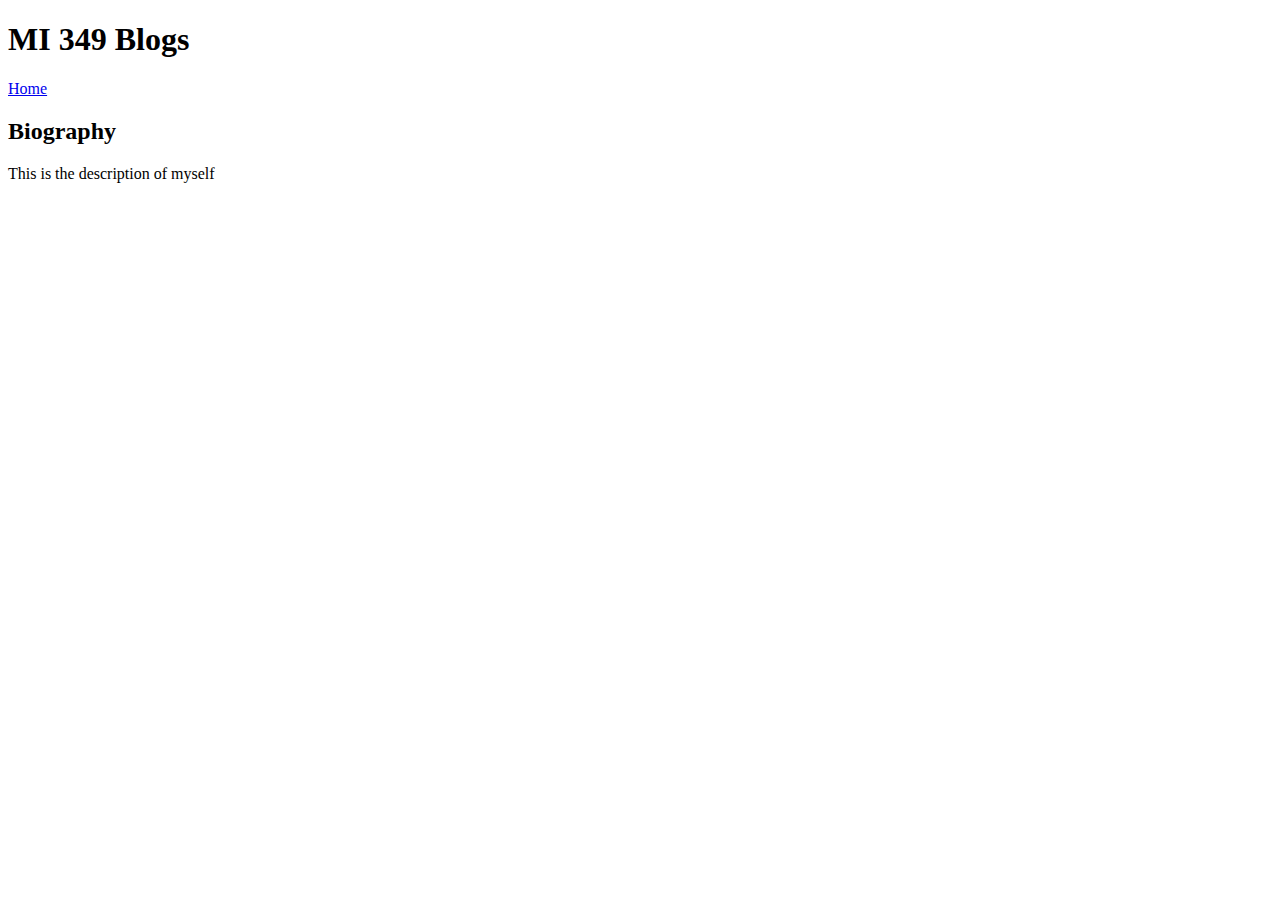
==== about.html @ ef1ee114 "update" ====
<!DOCTYPE html>
<html lang="en">
<head>
    <meta charset="UTF-8">
    <meta http-equiv="X-UA-Compatible" content="IE=edge">
    <meta name="viewport" content="width=device-width, initial-scale=1.0">
    <title>MI349 Blogs</title>
</head>
    <body>
    <header>
        <h1>MI 349 Blogs</h1>
    </header>
        <nav>
            <a href="index.html">Home</a> 
        </nav>
    <main>
        <article>
            <h2>Biography</h2>
            <p>This is the description of myself</p>
                <ul>

                </ul>
            <section>
                <img src="" alt="">
            </section>
        </article>
    </main>
    </body>
</html>
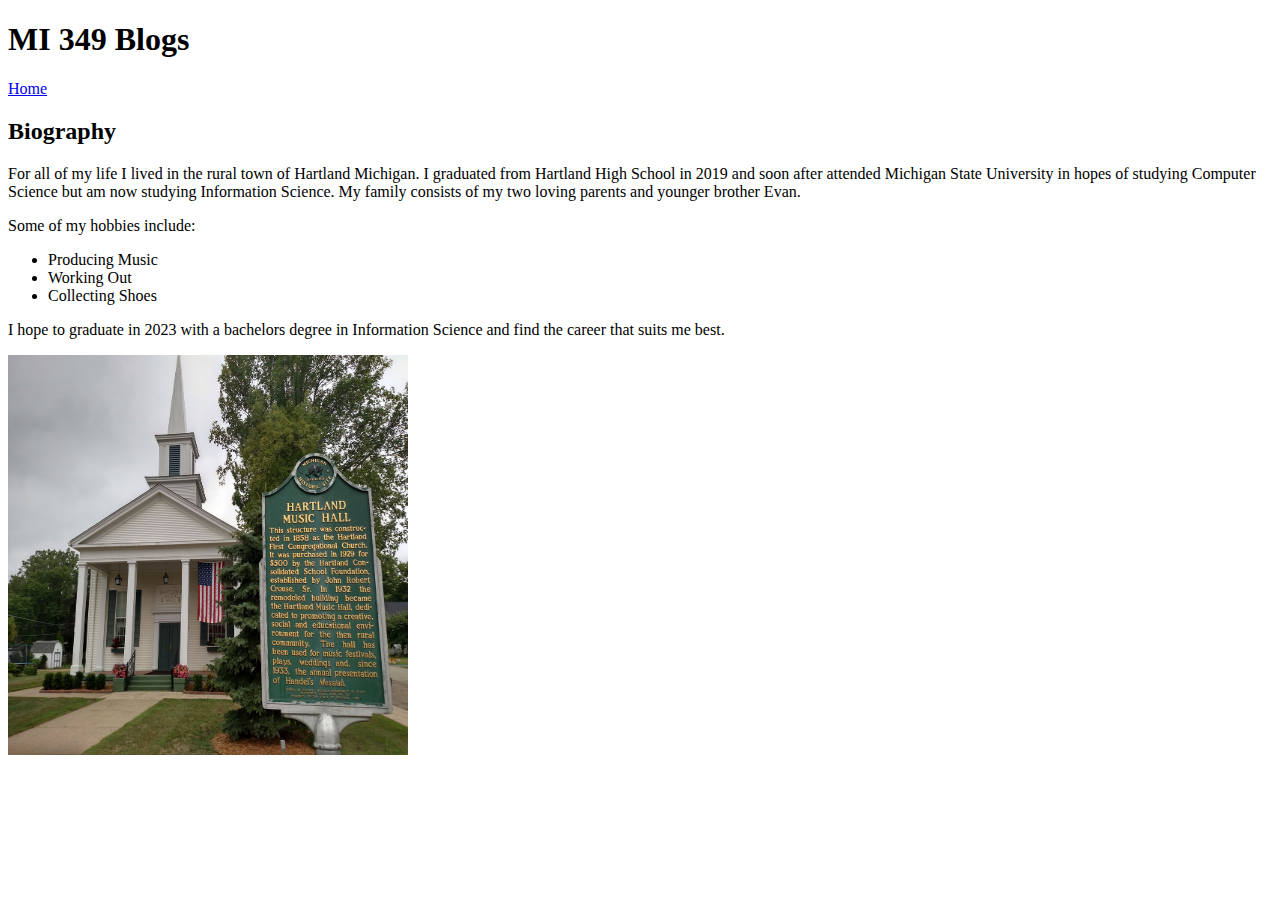
==== commit d3f458d0: "last" ====
--- a/about.html
+++ b/about.html
@@ -16,12 +16,18 @@
     <main>
         <article>
             <h2>Biography</h2>
-            <p>This is the description of myself</p>
-                <ul>
-
-                </ul>
+            <p>For all of my life I lived in the rural town of Hartland Michigan. I graduated from Hartland High School in 2019 and soon after attended Michigan State University in hopes of studying Computer Science but am now studying Information Science. My family consists of my two loving parents and younger brother Evan.</p>
+            <p>Some of my hobbies include:</p> 
+            <p>
+            <ul>
+            <li>Producing Music</li>
+            <li>Working Out</li>
+            <li>Collecting Shoes</li>
+            </ul>
+            </p>
+            <p>I hope to graduate in 2023 with a bachelors degree in Information Science and find the career that suits me best.</p>
             <section>
-                <img src="" alt="">
+                <img src="Hartland.jpg" width="400" height="400" alt="Hartland">
             </section>
         </article>
     </main>
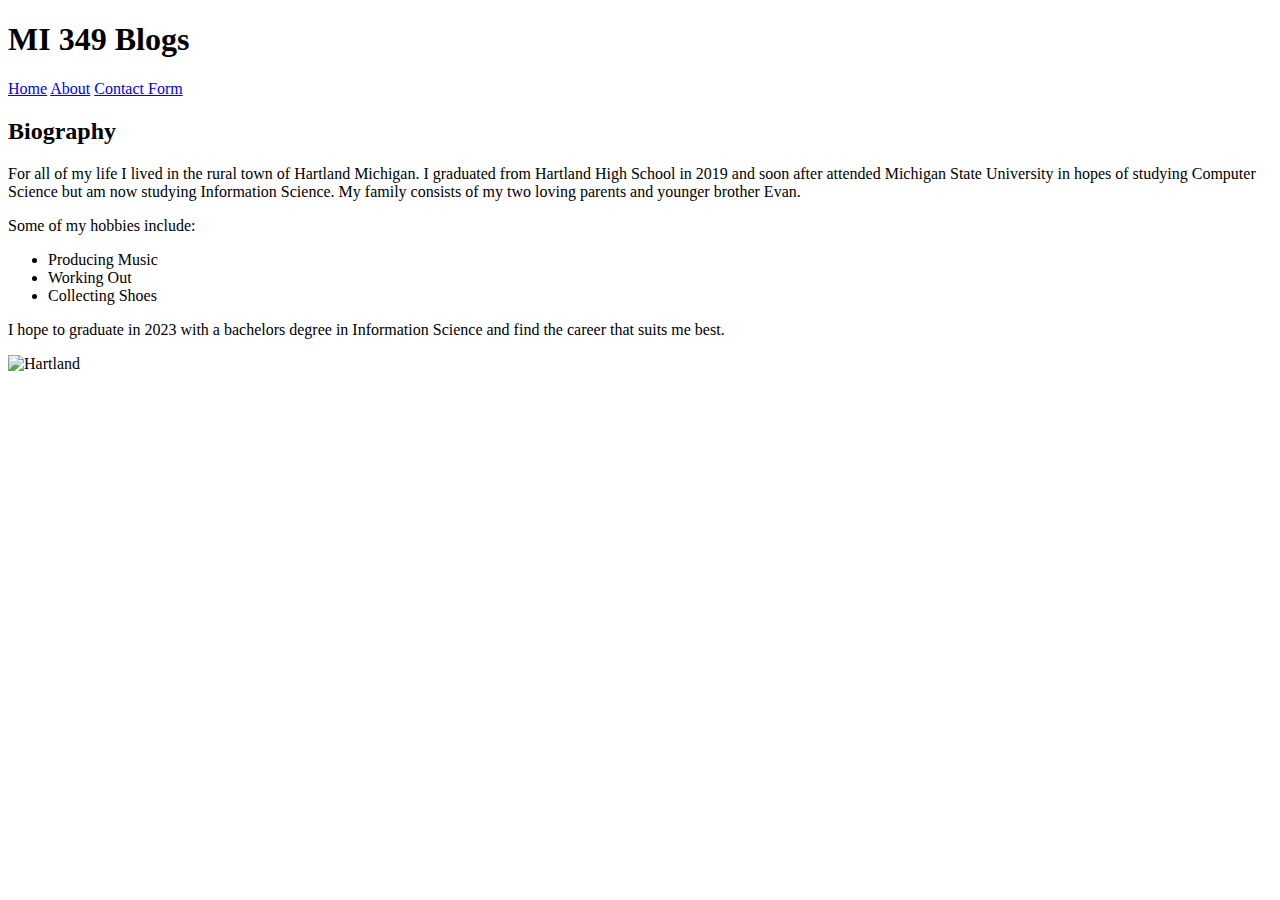
==== commit fbc5ccd3: "changes" ====
--- a/about.html
+++ b/about.html
@@ -11,10 +11,11 @@
         <h1>MI 349 Blogs</h1>
     </header>
         <nav>
-            <a href="index.html">Home</a> 
+            <a href="index.html">Home</a>
+            <a href="about.html">About</a>
+            <a href="contact.html">Contact Form</a> 
         </nav>
-    <main>
-        <article>
+        <article class="Biography">
             <h2>Biography</h2>
             <p>For all of my life I lived in the rural town of Hartland Michigan. I graduated from Hartland High School in 2019 and soon after attended Michigan State University in hopes of studying Computer Science but am now studying Information Science. My family consists of my two loving parents and younger brother Evan.</p>
             <p>Some of my hobbies include:</p> 
@@ -27,9 +28,8 @@
             </p>
             <p>I hope to graduate in 2023 with a bachelors degree in Information Science and find the career that suits me best.</p>
             <section>
-                <img src="Hartland.jpg" width="400" height="400" alt="Hartland">
+                <img src="photos/Hartland.jpg" width="400" height="400" alt="Hartland">
             </section>
         </article>
-    </main>
     </body>
 </html>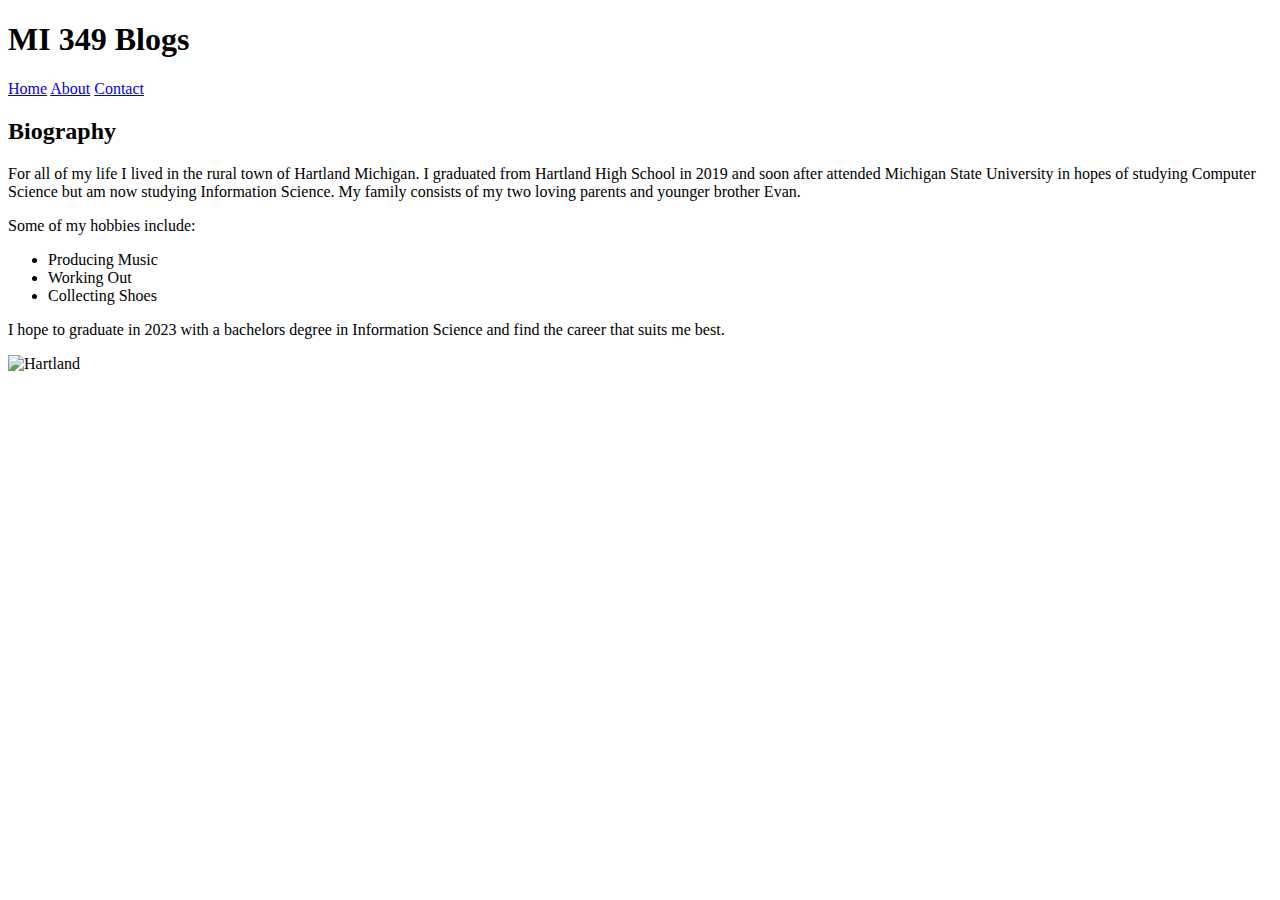
==== commit d6aea2fc: "FInal Changes" ====
--- a/about.html
+++ b/about.html
@@ -13,23 +13,19 @@
         <nav>
             <a href="index.html">Home</a>
             <a href="about.html">About</a>
-            <a href="contact.html">Contact Form</a> 
+            <a href="contact.html">Contact</a> 
         </nav>
         <article class="Biography">
             <h2>Biography</h2>
             <p>For all of my life I lived in the rural town of Hartland Michigan. I graduated from Hartland High School in 2019 and soon after attended Michigan State University in hopes of studying Computer Science but am now studying Information Science. My family consists of my two loving parents and younger brother Evan.</p>
             <p>Some of my hobbies include:</p> 
-            <p>
             <ul>
             <li>Producing Music</li>
             <li>Working Out</li>
             <li>Collecting Shoes</li>
             </ul>
-            </p>
             <p>I hope to graduate in 2023 with a bachelors degree in Information Science and find the career that suits me best.</p>
-            <section>
-                <img src="photos/Hartland.jpg" width="400" height="400" alt="Hartland">
-            </section>
+            <img src="photos/Hartland.jpg" width="400" height="400" alt="Hartland">
         </article>
     </body>
 </html>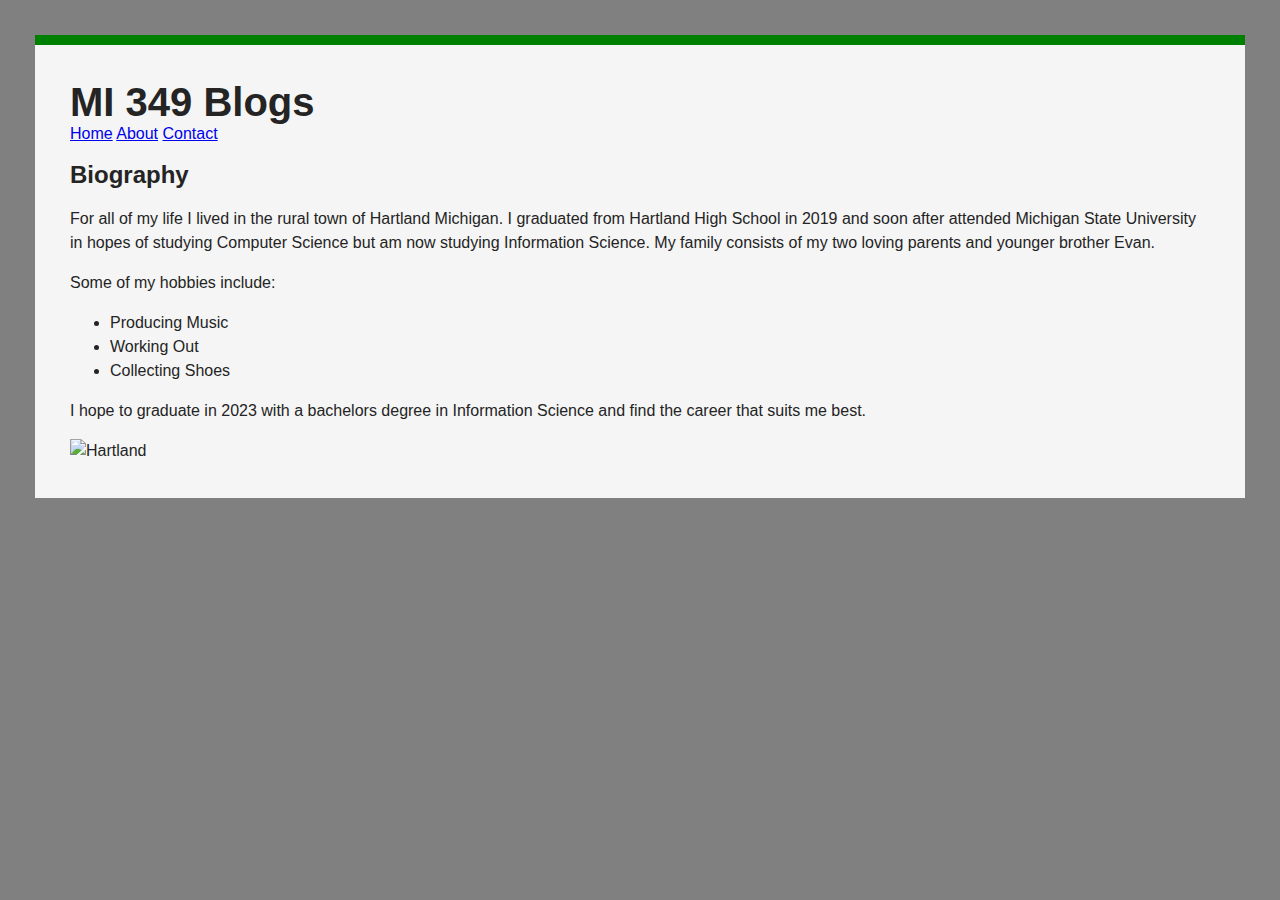
==== commit 03a6be59: "css" ====
--- a/about.html
+++ b/about.html
@@ -4,9 +4,10 @@
     <meta charset="UTF-8">
     <meta http-equiv="X-UA-Compatible" content="IE=edge">
     <meta name="viewport" content="width=device-width, initial-scale=1.0">
+    <link rel="stylesheet" href="style.css">
     <title>MI349 Blogs</title>
 </head>
-    <body>
+    <body rel="bio">
     <header>
         <h1>MI 349 Blogs</h1>
     </header>
@@ -25,7 +26,7 @@
             <li>Collecting Shoes</li>
             </ul>
             <p>I hope to graduate in 2023 with a bachelors degree in Information Science and find the career that suits me best.</p>
-            <img src="photos/Hartland.jpg" width="400" height="400" alt="Hartland">
+            <img src="photos/Hartland.jpg" width="400" height="400" alt="Hartland" rel="hartland">
         </article>
     </body>
 </html>--- a/style.css
+++ b/style.css
@@ -0,0 +1,67 @@
+html {
+    background:gray;
+}
+
+body {
+    font-family: 'Gill Sans', 'Gill Sans MT', Calibri, 'Trebuchet MS', sans-serif;
+    margin: 35px;
+    padding: 35px;
+    color: #242424;
+    background:whitesmoke; 
+}
+ 
+h1 {
+    font-size: 2.5em;
+    margin: 0;
+    
+}
+
+p {
+    line-height: 1.5em;
+}
+
+#blogs {
+    border-top: 3px dotted #ccc;
+}
+
+.blog-post {
+    border-bottom: 3px dotted #ccc;
+}
+
+#form { 
+    font-family: 'Trebuchet MS', 'Lucida Sans Unicode', 'Lucida Grande', 'Lucida Sans', Arial, sans-serif;
+    font-size: 1em;
+    color: crimson;
+    border: 1.5px solid black;
+    margin: 3px;
+    text-align: center;
+}
+
+table {
+    border: 3px solid black;
+    margin: 0;
+}
+
+form {
+    line-height: 3em;
+    font-size: 1.05em;
+    margin: 0;
+}
+
+.Biography {
+    line-height: 1.5em;
+}
+body[rel="index"] {
+    border-top: 10px solid black;
+}
+body[rel="bio"] {
+    border-top: 10px solid green;
+}
+body[rel="contact"] {
+    border-top: 10px solid blue;
+}
+a[href="https://facebook.com/Andrew_ruf"] {
+    color: red;
+}
+
+
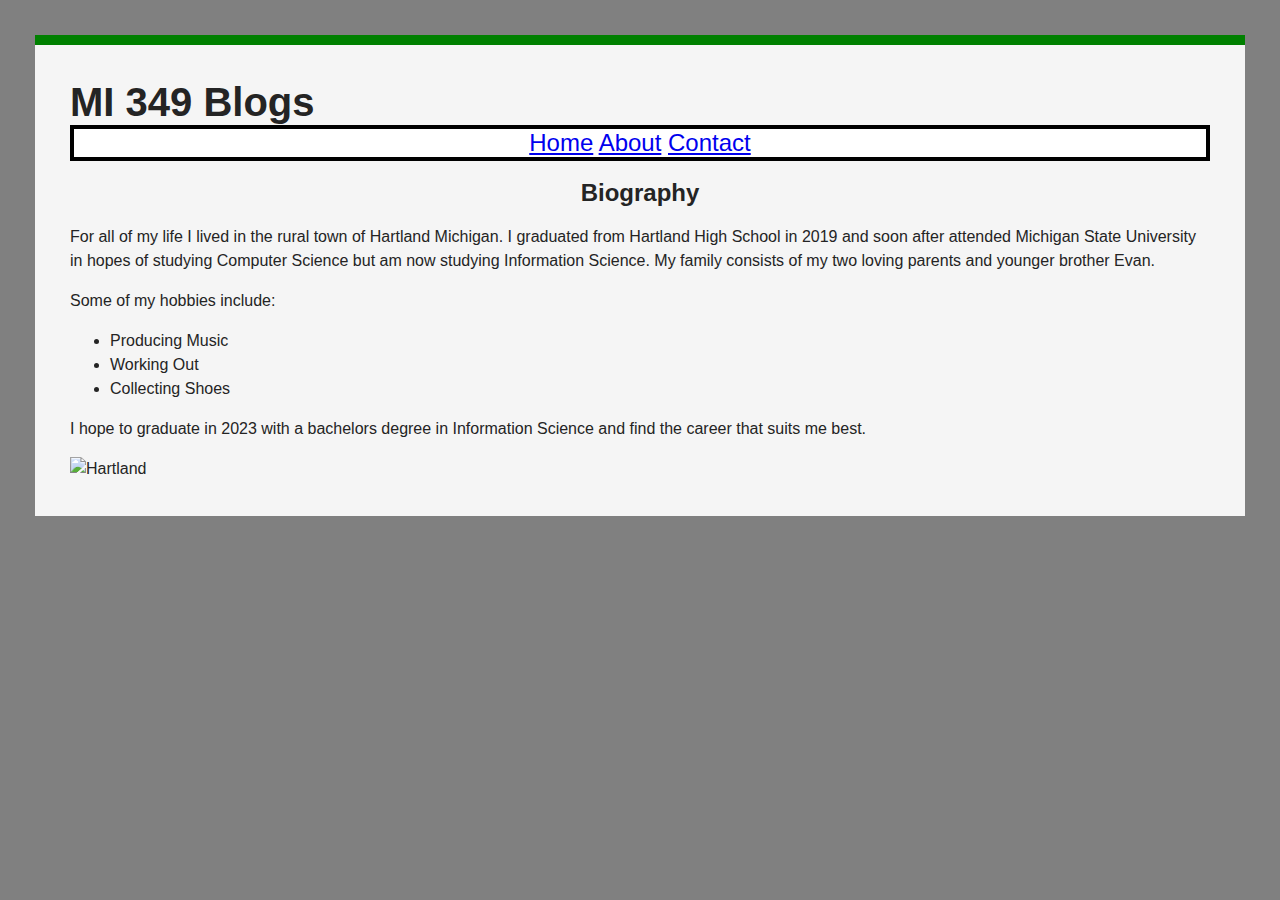
==== commit 7acde01a: "css update" ====
--- a/about.html
+++ b/about.html
@@ -11,11 +11,11 @@
     <header>
         <h1>MI 349 Blogs</h1>
     </header>
-        <nav>
-            <a href="index.html">Home</a>
-            <a href="about.html">About</a>
-            <a href="contact.html">Contact</a> 
-        </nav>
+    <div class="navigator">
+        <a href="index.html">Home</a>
+        <a href="about.html">About</a>
+        <a href="contact.html">Contact</a> 
+    </div>
         <article class="Biography">
             <h2>Biography</h2>
             <p>For all of my life I lived in the rural town of Hartland Michigan. I graduated from Hartland High School in 2019 and soon after attended Michigan State University in hopes of studying Computer Science but am now studying Information Science. My family consists of my two loving parents and younger brother Evan.</p>
--- a/style.css
+++ b/style.css
@@ -20,12 +20,36 @@
     line-height: 1.5em;
 }
 
+.navigator {
+    position: sticky;
+    top: 0;
+    background: white;
+    border: 4px solid black;
+    text-align: center;
+    font-size: 1.5em;
+}
+
 #blogs {
     border-top: 3px dotted #ccc;
+    display: flex;
 }
 
 .blog-post {
     border-bottom: 3px dotted #ccc;
+}
+
+#table {
+    border: 3px solid black;
+    font-size: 1.25em;
+    line-height: 2.5em;
+    height: 375px;
+    padding: 25px;
+}
+
+#contact-form {
+    line-height: 3em;
+    font-size: 1.05em;
+    margin: 0;
 }
 
 #form { 
@@ -37,15 +61,20 @@
     text-align: center;
 }
 
-table {
-    border: 3px solid black;
-    margin: 0;
+.space-image {
+    float:right;
+    font-size: small;
+    margin-right: 250px;
+    width: 200px;
+    height: 150px;
+    display: flex;
+}
+.space-text {
+    margin-left: 15px;
 }
 
-form {
-    line-height: 3em;
-    font-size: 1.05em;
-    margin: 0;
+h2:nth-of-type(1) {
+    text-align: center;
 }
 
 .Biography {
